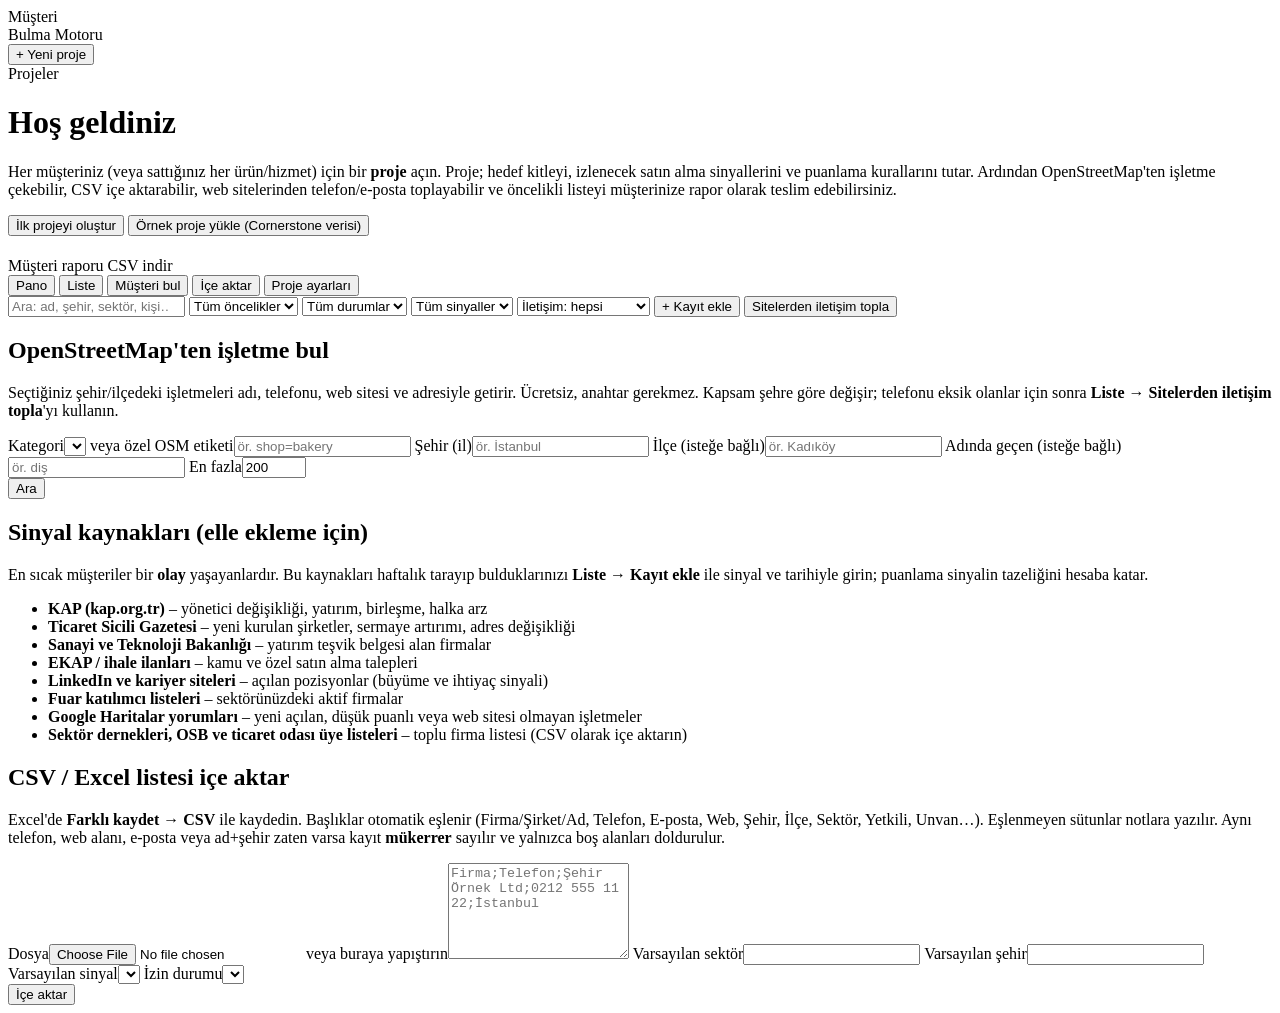
==== musteri-motoru/web/index.html @ 244685ad "Müşteri Bulma Motoru: sektörden bağımsız B2B/B2C müşteri bulma uygulaması Proje bazlı (her müşteri b" ====
<!doctype html>
<html lang="tr">
<head>
<meta charset="utf-8">
<meta name="viewport" content="width=device-width, initial-scale=1">
<title>Müşteri Bulma Motoru</title>
<link rel="stylesheet" href="/stil.css">
</head>
<body>
<div class="duzen">
  <aside class="kenar">
    <div class="marka">Müşteri<br><span>Bulma Motoru</span></div>
    <button class="btn birincil tam" id="yeniProjeBtn">+ Yeni proje</button>
    <div class="kenar-baslik">Projeler</div>
    <nav id="projeListesi"></nav>
  </aside>

  <main class="ana">
    <div id="bosEkran" class="bos-ekran gizli">
      <h1>Hoş geldiniz</h1>
      <p>Her müşteriniz (veya sattığınız her ürün/hizmet) için bir <b>proje</b> açın. Proje; hedef kitleyi,
        izlenecek satın alma sinyallerini ve puanlama kurallarını tutar. Ardından OpenStreetMap'ten işletme
        çekebilir, CSV içe aktarabilir, web sitelerinden telefon/e-posta toplayabilir ve öncelikli listeyi
        müşterinize rapor olarak teslim edebilirsiniz.</p>
      <div class="satir">
        <button class="btn birincil" id="bosYeniBtn">İlk projeyi oluştur</button>
        <button class="btn" id="ornekBtn">Örnek proje yükle (Cornerstone verisi)</button>
      </div>
    </div>

    <div id="projeEkran" class="gizli">
      <header class="baslik">
        <div>
          <h1 id="projeAd"></h1>
          <div class="alt" id="projeAlt"></div>
        </div>
        <div class="satir">
          <a class="btn" id="raporBtn" target="_blank">Müşteri raporu</a>
          <a class="btn" id="disaBtn">CSV indir</a>
        </div>
      </header>
      <div class="sekmeler" role="tablist">
        <button data-sekme="pano" class="aktif">Pano</button>
        <button data-sekme="liste">Liste</button>
        <button data-sekme="bul">Müşteri bul</button>
        <button data-sekme="ice">İçe aktar</button>
        <button data-sekme="ayar">Proje ayarları</button>
      </div>

      <section id="sekme-pano" class="sekme"></section>

      <section id="sekme-liste" class="sekme gizli">
        <div class="filtreler">
          <input id="fAra" type="search" placeholder="Ara: ad, şehir, sektör, kişi…">
          <select id="fOncelik"><option value="">Tüm öncelikler</option><option>A</option><option>B</option><option>C</option></select>
          <select id="fDurum"><option value="">Tüm durumlar</option></select>
          <select id="fSinyal"><option value="">Tüm sinyaller</option><option value="-">Sinyalsiz</option></select>
          <select id="fIletisim">
            <option value="">İletişim: hepsi</option>
            <option value="telefonlu">Telefonu olan</option>
            <option value="telefonsuz">Telefonu olmayan</option>
            <option value="epostasiz">E-postası olmayan</option>
          </select>
          <button class="btn" id="yeniLeadBtn">+ Kayıt ekle</button>
          <button class="btn" id="topluZenginBtn" title="Web adresi olup telefonu veya e-postası eksik kayıtlar">Sitelerden iletişim topla</button>
        </div>
        <div class="ilerleme gizli" id="zenginIlerleme"><div class="cubuk"><div></div></div><span></span></div>
        <div class="tablo-kap"><table class="tablo" id="leadTablo"></table></div>
      </section>

      <section id="sekme-bul" class="sekme gizli">
        <div class="kart">
          <h2>OpenStreetMap'ten işletme bul</h2>
          <p class="aciklama">Seçtiğiniz şehir/ilçedeki işletmeleri adı, telefonu, web sitesi ve adresiyle getirir. Ücretsiz,
            anahtar gerekmez. Kapsam şehre göre değişir; telefonu eksik olanlar için sonra
            <b>Liste → Sitelerden iletişim topla</b>'yı kullanın.</p>
          <form id="osmForm" class="izgara">
            <label>Kategori<select name="kategori" id="osmKategori"></select></label>
            <label>veya özel OSM etiketi<input name="ozel_etiket" placeholder="ör. shop=bakery"></label>
            <label>Şehir (il)<input name="sehir" required placeholder="ör. İstanbul"></label>
            <label>İlçe (isteğe bağlı)<input name="ilce" placeholder="ör. Kadıköy"></label>
            <label>Adında geçen (isteğe bağlı)<input name="ad_icerir" placeholder="ör. diş"></label>
            <label>En fazla<input name="limit" type="number" value="200" min="10" max="2000"></label>
            <div class="tam-satir"><button class="btn birincil" type="submit">Ara</button> <span id="osmDurum" class="aciklama"></span></div>
          </form>
        </div>
        <div id="osmSonuc"></div>
        <div class="kart">
          <h2>Sinyal kaynakları (elle ekleme için)</h2>
          <p class="aciklama">En sıcak müşteriler bir <b>olay</b> yaşayanlardır. Bu kaynakları haftalık tarayıp bulduklarınızı
            <b>Liste → Kayıt ekle</b> ile sinyal ve tarihiyle girin; puanlama sinyalin tazeliğini hesaba katar.</p>
          <ul class="kaynaklar">
            <li><b>KAP (kap.org.tr)</b> – yönetici değişikliği, yatırım, birleşme, halka arz</li>
            <li><b>Ticaret Sicili Gazetesi</b> – yeni kurulan şirketler, sermaye artırımı, adres değişikliği</li>
            <li><b>Sanayi ve Teknoloji Bakanlığı</b> – yatırım teşvik belgesi alan firmalar</li>
            <li><b>EKAP / ihale ilanları</b> – kamu ve özel satın alma talepleri</li>
            <li><b>LinkedIn ve kariyer siteleri</b> – açılan pozisyonlar (büyüme ve ihtiyaç sinyali)</li>
            <li><b>Fuar katılımcı listeleri</b> – sektörünüzdeki aktif firmalar</li>
            <li><b>Google Haritalar yorumları</b> – yeni açılan, düşük puanlı veya web sitesi olmayan işletmeler</li>
            <li><b>Sektör dernekleri, OSB ve ticaret odası üye listeleri</b> – toplu firma listesi (CSV olarak içe aktarın)</li>
          </ul>
        </div>
      </section>

      <section id="sekme-ice" class="sekme gizli">
        <div class="kart">
          <h2>CSV / Excel listesi içe aktar</h2>
          <p class="aciklama">Excel'de <b>Farklı kaydet → CSV</b> ile kaydedin. Başlıklar otomatik eşlenir
            (Firma/Şirket/Ad, Telefon, E-posta, Web, Şehir, İlçe, Sektör, Yetkili, Unvan…). Eşlenmeyen sütunlar notlara yazılır.
            Aynı telefon, web alanı, e-posta veya ad+şehir zaten varsa kayıt <b>mükerrer</b> sayılır ve yalnızca boş alanları doldurulur.</p>
          <form id="iceForm" class="izgara">
            <label class="tam-satir">Dosya<input type="file" id="iceDosya" accept=".csv,.txt,text/csv"></label>
            <label class="tam-satir">veya buraya yapıştırın<textarea id="iceMetin" rows="6" placeholder="Firma;Telefon;Şehir&#10;Örnek Ltd;0212 555 11 22;İstanbul"></textarea></label>
            <label>Varsayılan sektör<input name="sektor"></label>
            <label>Varsayılan şehir<input name="sehir"></label>
            <label>Varsayılan sinyal<select name="sinyal" id="iceSinyal"></select></label>
            <label>İzin durumu<select name="izin" id="iceIzin"></select></label>
            <div class="tam-satir"><button class="btn birincil" type="submit">İçe aktar</button></div>
          </form>
          <div id="iceSonuc"></div>
        </div>
      </section>

      <section id="sekme-ayar" class="sekme gizli"></section>
    </div>
  </main>
</div>

<dialog id="modal"><form method="dialog" id="modalForm"></form></dialog>
<div id="bildirim" class="bildirim"></div>
<script src="/uygulama.js"></script>
</body>
</html>
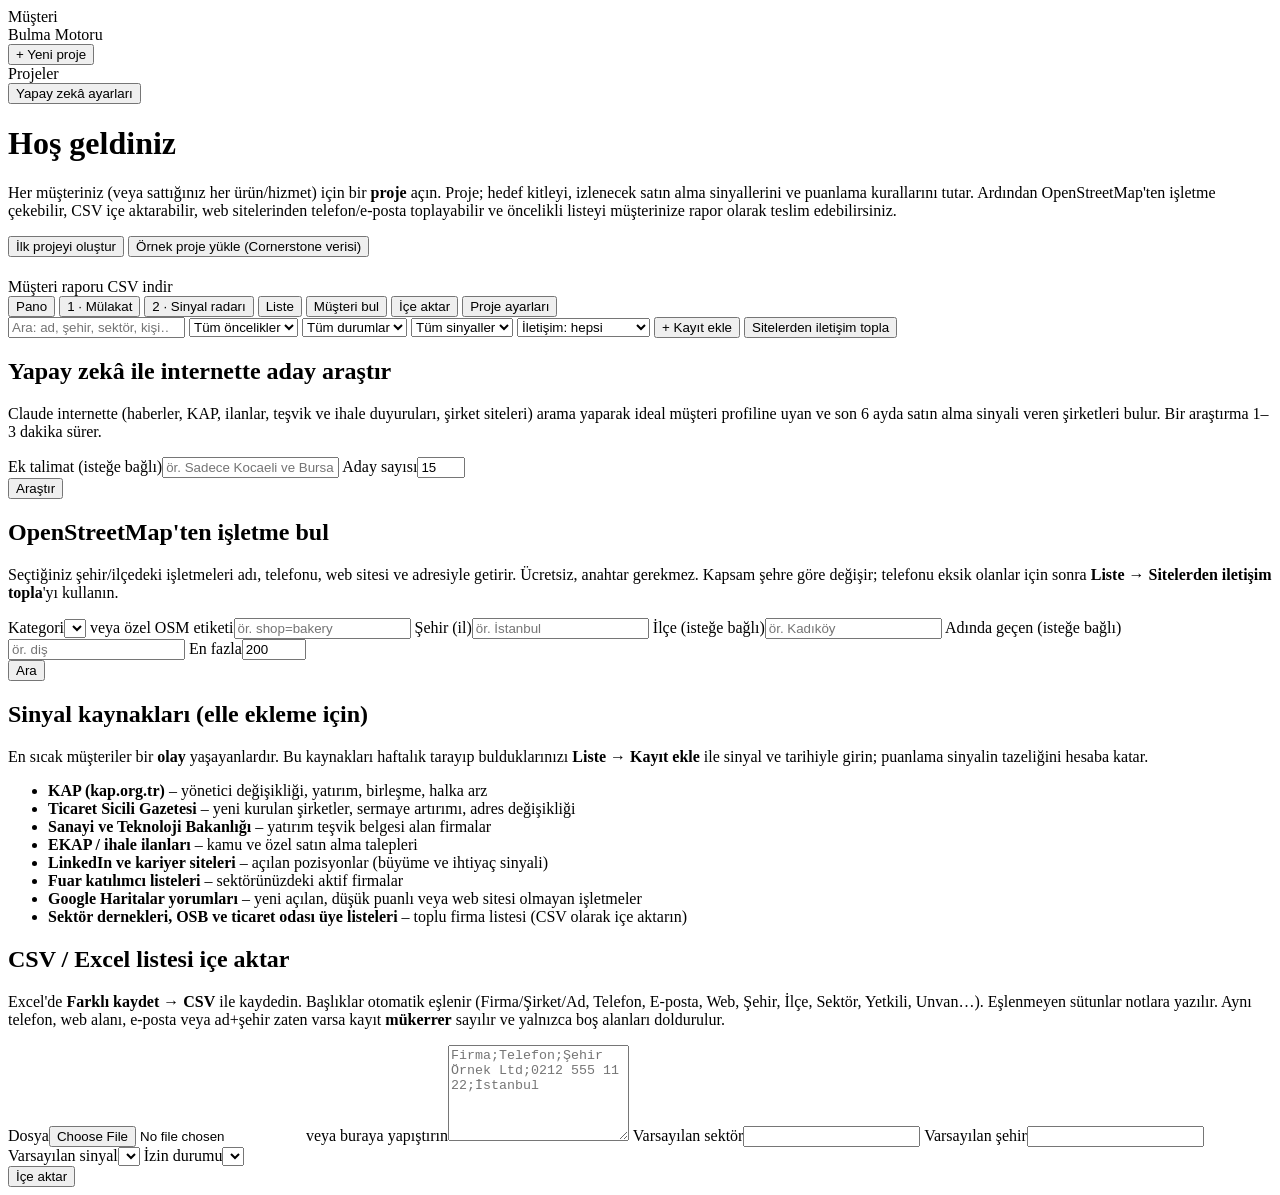
==== commit 1efef364: "Mülakat, yapay zekâ analizi ve sinyal radarı eklendi - 32 soruluk müşteri mülakatı (yazdırılabilir f" ====
--- a/musteri-motoru/web/index.html
+++ b/musteri-motoru/web/index.html
@@ -13,6 +13,7 @@
     <button class="btn birincil tam" id="yeniProjeBtn">+ Yeni proje</button>
     <div class="kenar-baslik">Projeler</div>
     <nav id="projeListesi"></nav>
+    <button class="btn tam yz-btn" id="yzAyarBtn"><span class="nokta" id="yzNokta"></span> Yapay zekâ ayarları</button>
   </aside>
 
   <main class="ana">
@@ -41,6 +42,8 @@
       </header>
       <div class="sekmeler" role="tablist">
         <button data-sekme="pano" class="aktif">Pano</button>
+        <button data-sekme="mulakat">1 · Mülakat</button>
+        <button data-sekme="radar">2 · Sinyal radarı</button>
         <button data-sekme="liste">Liste</button>
         <button data-sekme="bul">Müşteri bul</button>
         <button data-sekme="ice">İçe aktar</button>
@@ -48,6 +51,8 @@
       </div>
 
       <section id="sekme-pano" class="sekme"></section>
+      <section id="sekme-mulakat" class="sekme gizli"></section>
+      <section id="sekme-radar" class="sekme gizli"></section>
 
       <section id="sekme-liste" class="sekme gizli">
         <div class="filtreler">
@@ -69,6 +74,17 @@
       </section>
 
       <section id="sekme-bul" class="sekme gizli">
+        <div class="kart">
+          <h2>Yapay zekâ ile internette aday araştır</h2>
+          <p class="aciklama">Claude internette (haberler, KAP, ilanlar, teşvik ve ihale duyuruları, şirket siteleri) arama yaparak
+            ideal müşteri profiline uyan ve son 6 ayda satın alma sinyali veren şirketleri bulur. Bir araştırma 1–3 dakika sürer.</p>
+          <form id="ydForm" class="izgara">
+            <label class="tam-satir">Ek talimat (isteğe bağlı)<input name="talimat" placeholder="ör. Sadece Kocaeli ve Bursa OSB'lerindeki gıda üreticileri"></label>
+            <label>Aday sayısı<input name="adet" type="number" value="15" min="5" max="40"></label>
+            <div class="tam-satir"><button class="btn birincil" type="submit">Araştır</button> <span id="ydDurum" class="aciklama"></span></div>
+          </form>
+        </div>
+        <div id="ydSonuc"></div>
         <div class="kart">
           <h2>OpenStreetMap'ten işletme bul</h2>
           <p class="aciklama">Seçtiğiniz şehir/ilçedeki işletmeleri adı, telefonu, web sitesi ve adresiyle getirir. Ücretsiz,
@@ -129,5 +145,6 @@
 <dialog id="modal"><form method="dialog" id="modalForm"></form></dialog>
 <div id="bildirim" class="bildirim"></div>
 <script src="/uygulama.js"></script>
+<script src="/yz-arayuz.js"></script>
 </body>
 </html>
